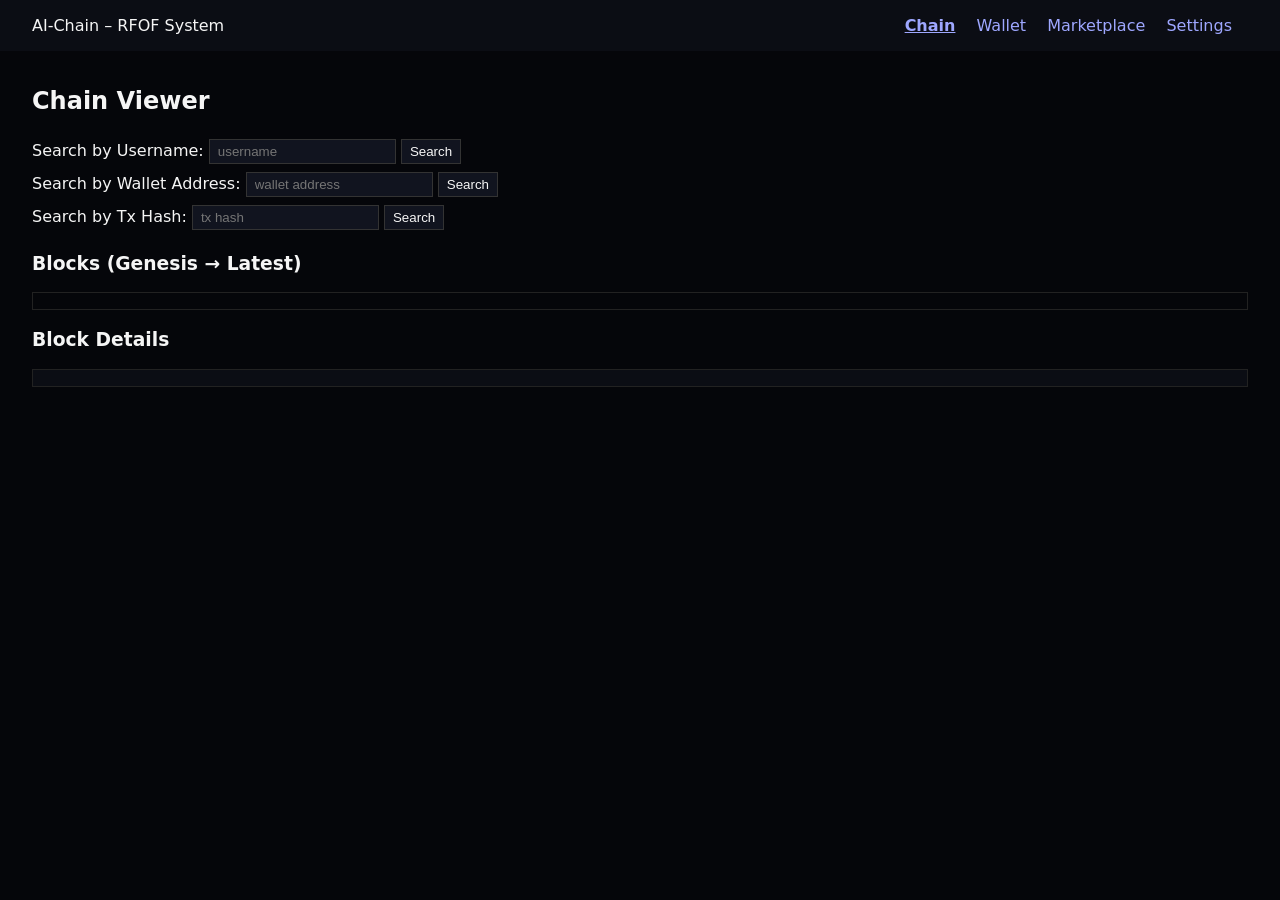
==== api/blocks/index.html @ 61c1c8e0 "Update index.html" ====
<!DOCTYPE html>
<html lang="en">
<head>
  <meta charset="UTF-8" />
  <title>AI-Chain – RFOF-NETWORK/</title>
  <link rel="stylesheet" href="https://pyscript.net/latest/pyscript.css" />
  <script defer src="https://pyscript.net/latest/pyscript.js"></script>
  <style>
  /* Basis-Design */
  body { font-family: system-ui, sans-serif; margin: 0; background: #05060a; color: #f5f5f5; }
  header { padding: 1rem 2rem; background: #0b0d14; display: flex; justify-content: space-between; align-items: center; }
  nav a { margin-right: 1rem; color: #9ea7ff; text-decoration: none; cursor: pointer; }
  nav a.active { font-weight: bold; text-decoration: underline; }
  main { padding: 1rem 2rem; }
  
  /* Hilfsklassen */
  .hidden { display: none !important; }
  .section { margin-top: 1rem; }
  
  /* Listen und Boxen */
  .block-list { max-height: 300px; overflow-y: auto; border: 1px solid #222; padding: 0.5rem; }
  .block-item { padding: 0.25rem 0; border-bottom: 1px solid #222; cursor: pointer; }
  .block-item span.link { color: #7fb3ff; text-decoration: underline; cursor: pointer; }
  
  /* Dashboard Elemente */
  .chart-container { display: grid; grid-template-columns: repeat(2, minmax(0, 1fr)); gap: 1rem; }
  .chart-box { border: 1px solid #222; padding: 0.5rem; background: #0b0d14; }
  .wallet-info, .settings-info { border: 1px solid #222; padding: 0.5rem; background: #0b0d14; }
  input, button { padding: 0.25rem 0.5rem; margin: 0.25rem 0; background: #11141f; color: #f5f5f5; border: 1px solid #333; }

  /* --- VERHINDERUNG VON ROH-CODE ANZEIGE --- */
  
  /* Versteckt PyScript-Konfiguration und Logik-Blöcke vor dem Rendern */
  py-config, py-script {
    display: none !important;
    visibility: hidden;
  }

  /* Der PRAI-Shield Bereich darf niemals sichtbar sein */
  #prai-raw-shield {
    display: none !important;
    visibility: hidden;
    height: 0;
    overflow: hidden;
  }
  </style>
</head>
<body>
  <header>
    <div>AI-Chain – RFOF-NETWORK</div>
    <nav>
      <a id="nav-chain" class="active" onclick="showSection('chain')">Chain</a>
      <a id="nav-wallet" onclick="showSection('wallet')">Wallet</a>
      <a id="nav-market" onclick="showSection('market')">Marketplace</a>
      <a id="nav-settings" onclick="showSection('settings')">Settings</a>
    </nav>
  </header>

  <main>
    <!-- CHAIN VIEWER -->
    <section id="section-chain" class="section">
      <h2>Chain Viewer</h2>
      <div>
        <label>Search by Username:</label>
        <input id="search-username" type="text" placeholder="username" />
        <button id="btn-search-username">Search</button>
      </div>
      <div>
        <label>Search by Wallet Address:</label>
        <input id="search-wallet" type="text" placeholder="wallet address" />
        <button id="btn-search-wallet">Search</button>
      </div>
      <div>
        <label>Search by Tx Hash:</label>
        <input id="search-tx" type="text" placeholder="tx hash" />
        <button id="btn-search-tx">Search</button>
      </div>

      <h3>Blocks (Genesis → Latest)</h3>
      <div id="block-list" class="block-list"></div>

      <h3>Block Details</h3>
      <div id="block-details" class="wallet-info"></div>
    </section>

    <!-- WALLET -->
    <section id="section-wallet" class="section hidden">
      <h2>Wallet</h2>
      <div class="wallet-info">
        <h3>Create Wallet</h3>
        <label>Username:</label><br />
        <input id="wallet-username" type="text" /><br />
        <label>Password:</label><br />
        <input id="wallet-password" type="password" /><br />
        <button id="btn-create-wallet">Create Wallet</button>

        <h3>Login</h3>
        <label>Username:</label><br />
        <input id="login-username" type="text" /><br />
        <label>Password:</label><br />
        <input id="login-password" type="password" /><br />
        <button id="btn-phrase-login" type="button" style="background: #1a1e2e; border-color: #4a5a8a;">
  Login via Phrase
        </button>
        <button id="btn-login-wallet">Login</button>

        <h3>Wallet Info</h3>
        <div id="wallet-address"></div>
        <div id="wallet-balances"></div>

        <h3>Your Transactions</h3>
        <div id="wallet-txs" class="block-list"></div>
      </div>
    </section>

    <!-- MARKETPLACE -->
    <section id="section-market" class="section hidden">
      <h2>Marketplace – Live Trading & Tokenomics</h2>
      <div class="chart-container">
        <div class="chart-box">
          <h3>Chart 1 – AI/COIN Market Price</h3>
          <canvas id="chart-ai-coin"></canvas>
        </div>
        <div class="chart-box">
          <h3>Chart 2 – COIN/AI Market Price</h3>
          <canvas id="chart-coin-ai"></canvas>
        </div>
        <div class="chart-box">
          <h3>Chart 3 – AIC-LP Market Price</h3>
          <canvas id="chart-aic-lp"></canvas>
        </div>
        <div class="chart-box">
          <h3>Chart 4 – Fundamental AI Value (Safe/ECCU)</h3>
          <canvas id="chart-ai-fundamental"></canvas>
        </div>
        <div class="chart-box">
          <h3>Chart 5 – Fundamental COIN Value (Safe/ECCU)</h3>
          <canvas id="chart-coin-fundamental"></canvas>
        </div>
      </div>
    </section>

    <!-- SETTINGS -->
    <section id="section-settings" class="section hidden">
      <h2>Settings</h2>
      <div class="settings-info">
        <h3>Credentials & Phrase</h3>
        <button id="btn-download-phrase">Download Phrase File</button>
        <div>
          <label>Change Username:</label><br />
          <input id="settings-username" type="text" /><br />
          <label>Change Password:</label><br />
          <input id="settings-password" type="password" /><br />
          <button id="btn-update-credentials">Update</button>
        </div>

        <h3>License & System Info</h3>
        <div id="license-info"></div>
        <div id="fee-info"></div>
        <div id="eccu-info"></div>
      </div>
    </section>
  </main>

  <script>
    function showSection(name) {
      const sections = ["chain", "wallet", "market", "settings"];
      sections.forEach(s => {
        document.getElementById("section-" + s).classList.add("hidden");
        document.getElementById("nav-" + s).classList.remove("active");
      });
      document.getElementById("section-" + name).classList.remove("hidden");
      document.getElementById("nav-" + name).classList.add("active");
    }
  </script>
  
  <!-- Phrasen -->
  <div id="phrase-modal" class="hidden" style="position: fixed; top: 0; left: 0; width: 100%; height: 100%; background: rgba(0,0,0,0.95); z-index: 10000; display: flex; justify-content: center; align-items: center;">
    <div style="background: #0b0d14; padding: 20px; border: 2px solid #7fb3ff; width: 90%; max-width: 900px; max-height: 80vh; overflow-y: auto; position: relative;">
        <h2 id="modal-title" style="margin-top: 0;">Phrase Login</h2>
        <p>Login für User: <span id="modal-username-display" style="color: #9ea7ff; font-weight: bold;"></span></p>
        
        <div id="phrase-grid" style="display: grid; grid-template-columns: repeat(4, 1fr); gap: 10px; margin-bottom: 20px;">
            </div>
        
        <div style="display: flex; gap: 10px;">
            <button id="btn-submit-phrase" style="background: #222; border: 1px solid #7fb3ff;">Wallet öffnen</button>
            <button onclick="document.getElementById('phrase-modal').classList.add('hidden')" style="background: #331111; border: 1px solid #ff4444;">Abbrechen</button>
        </div>
    </div>
</div>  
  
  <py-script>
from js import document, console, fetch
import json
import asyncio
import hashlib

# -----------------------------
# Helper: fetch JSON from API
# -----------------------------
async def fetch_json(url: str):
    resp = await fetch(url)
    text = await resp.text()
    try:
        return json.loads(text)
    except Exception:
        return None

# -----------------------------
# Chain Viewer Logic
# -----------------------------
block_list_el = document.getElementById("block-list")
block_details_el = document.getElementById("block-details")

async def load_blocks():
    # EXPECTED API: /api/blocks -> list of blocks
    data = await fetch_json("/api/blocks")
    if not data:
        block_list_el.innerHTML = "No blocks available."
        return

    block_list_el.innerHTML = ""
    for blk in data:
        div = document.createElement("div")
        div.classList.add("block-item")
        # clickable text links: index, hash, license_ref
        span_index = document.createElement("span")
        span_index.classList.add("link")
        span_index.innerText = f"Block #{blk.get('index', '?')}"
        span_index.onclick = (lambda b=blk: lambda ev: show_block_details(b))()

        span_hash = document.createElement("span")
        span_hash.classList.add("link")
        span_hash.innerText = f"  | hash: {blk.get('hash', '')[:12]}..."
        span_hash.onclick = (lambda b=blk: lambda ev: show_block_details(b))()

        span_license = document.createElement("span")
        span_license.classList.add("link")
        lic = blk.get("data", {}).get("license_metadata", {})
        span_license.innerText = f"  | {lic.get('license_ref', '')}"
        span_license.onclick = (lambda b=blk: lambda ev: show_block_details(b))()

        div.appendChild(span_index)
        div.appendChild(span_hash)
        div.appendChild(span_license)
        block_list_el.appendChild(div)

def show_block_details(block):
    block_details_el.innerHTML = ""
    pre = document.createElement("pre")
    pre.innerText = json.dumps(block, indent=2)
    block_details_el.appendChild(pre)

asyncio.ensure_future(load_blocks())

# -----------------------------
# Wallet Logic (simplified)
# -----------------------------
wallet_address_el = document.getElementById("wallet-address")
wallet_balances_el = document.getElementById("wallet-balances")
wallet_txs_el = document.getElementById("wallet-txs")

async def create_wallet(event=None):
    username = document.getElementById("wallet-username").value
    password = document.getElementById("wallet-password").value
    if not username or not password:
        console.log("Missing username or password")
        return
    # EXPECTED API: POST /api/wallet/create
    payload = json.dumps({"username": username, "password": password})
    resp = await fetch("/api/wallet/create", {
        "method": "POST",
        "body": payload,
        "headers": {"Content-Type": "application/json"}
    })
    text = await resp.text()
    data = json.loads(text)
    wallet_address_el.innerHTML = f"Wallet Address: {data.get('address', '')}"

async def login_wallet(event=None):
    username = document.getElementById("login-username").value
    password = document.getElementById("login-password").value
    if not username or not password:
        console.log("Missing login credentials")
        return
    # EXPECTED API: POST /api/wallet/login
    payload = json.dumps({"username": username, "password": password})
    resp = await fetch("/api/wallet/login", {
        "method": "POST",
        "body": payload,
        "headers": {"Content-Type": "application/json"}
    })
    text = await resp.text()
    data = json.loads(text)
    addr = data.get("address", "")
    wallet_address_el.innerHTML = f"Wallet Address: {addr}"
    await load_wallet_state(addr)

async def load_wallet_state(address: str):
    # EXPECTED API: /api/wallet/state/{address}
    data = await fetch_json(f"/api/wallet/state/{address}")
    if not data:
        wallet_balances_el.innerHTML = "No wallet data."
        return
    balances = data.get("balances", {})
    wallet_balances_el.innerHTML = "Balances: " + json.dumps(balances)

    txs = data.get("transactions", [])
    wallet_txs_el.innerHTML = ""
    for tx in txs:
        div = document.createElement("div")
        div.classList.add("block-item")
        div.innerText = f"{tx.get('tx_hash','')[:12]}... | {tx.get('token','')} {tx.get('amount','')}"
        wallet_txs_el.appendChild(div)

document.getElementById("btn-create-wallet").onclick = create_wallet
document.getElementById("btn-login-wallet").onclick = login_wallet

# -----------------------------
# Settings: License & ECCU Info
# -----------------------------
license_info_el = document.getElementById("license-info")
fee_info_el = document.getElementById("fee-info")
eccu_info_el = document.getElementById("eccu-info")

async def load_system_info():
    # EXPECTED API: /api/system/info
    data = await fetch_json("/api/system/info")
    if not data:
        license_info_el.innerHTML = "No system info."
        return
    license_info_el.innerHTML = "License: " + data.get("license_ref", "")
    fee_info_el.innerHTML = "Fee Split: " + json.dumps(data.get("fee_split", {}))
    eccu_info_el.innerHTML = "ECCU Fond: " + json.dumps(data.get("eccu_fond", {}))

asyncio.ensure_future(load_system_info())
# -----------------------------
# phrasen: wallet & settings create/login admin/user
# -----------------------------
def open_phrase_modal(event):
    """Erstellt das Raster und öffnet das Modal-Fenster."""
    username = document.getElementById("login-username").value
    if not username:
        console.log("Fehler: Kein Username für Phrase-Login.")
        return
    
    modal = document.getElementById("phrase-modal")
    grid = document.getElementById("phrase-grid")
    grid.innerHTML = ""  
    
    # Admin bekommt 48 Felder, normale User 24 🧩
    phrase_count = 48 if username.lower() == "admin" else 24
    
    for i in range(1, phrase_count + 1):
        container = document.createElement("div")
        input_el = document.createElement("input")
        input_el.type = "text"
        input_el.placeholder = f"{i}."
        input_el.style.width = "100%"
        input_el.classList.add("phrase-input")
        
        container.appendChild(input_el)
        grid.appendChild(container)

    document.getElementById("modal-username-display").innerText = username
    modal.classList.remove("hidden")

def submit_phrase(event):
    """Liest Wörter aus, hasht sie doppelt und validiert gegen die Chain."""
    grid = document.getElementById("phrase-grid")
    inputs = grid.getElementsByTagName("input")
    
    # 1. Wörter einsammeln und normalisieren 🧹
    phrase_list = [inputs.item(i).value.strip().lower() for i in range(inputs.length)]
    full_phrase = " ".join(phrase_list)
    
    if not full_phrase:
        console.log("Fehler: Keine Phrase eingegeben.")
        return

    # 2. Double SHA-256 Hashing (RFOF-Standard) 🔐🔐
    # Erster Durchgang
    first_pass = hashlib.sha256(full_phrase.encode("utf-8")).digest()
    # Zweiter Durchgang (Hex-Output)
    final_hash = hashlib.sha256(first_pass).hexdigest()
    
    # 3. Validierung gegen den Genesis-Admin-Hash 🏆
    # Das ist der Wert aus deiner blockchain.py
    admin_target = "5b3e57a9f4de5a155f5d7d33584467942b456d6e4b02f0139b47b0291f7e626b"
    
    if final_hash == admin_target:
        console.log("✅ Validierung erfolgreich! Zugriff auf Admin-Wallet gewährt.")
        # Modal schließen und Wallet anzeigen
        document.getElementById("phrase-modal").classList.add("hidden")
        # Hier rufen wir die Funktion auf, um die Wallet-Sektion zu zeigen
        # (Stelle sicher, dass showSection im JS-Teil definiert ist)
    else:
        console.log("❌ Validierung fehlgeschlagen. Der Hash stimmt nicht überein.")
        # Hier könnten wir dem User einen visuellen Hinweis geben ⚠️

# --- Event-Binding ---
document.getElementById("btn-phrase-login").onclick = open_phrase_modal
document.getElementById("btn-submit-phrase").onclick = submit_phrase

  </py-script>
  <div style="display: none !important; visibility: hidden; height: 0; width: 0; overflow: hidden;">
    <py-config>
    packages = ["matplotlib", "numpy"]
    [[fetch]]
    # Hier binden wir deine Core-Logik und alle Frontend-Scripts ein
    files = [
      "ai-chain.py", 
      "auth-logic.js",
      "scripts/ui.js", 
      "scripts/charts.js", 
      "scripts/hash-generator.js", 
      "scripts/login.js", 
      "scripts/register.js", 
      "scripts/admin.js", 
      "scripts/banking.js", 
      "scripts/dex.js"
    ]
  </py-config>
</div>
<py-script>
    <script src="https://rfof-network.github.io/scripts/auth-logic.js"></script>
    <script src="scripts/hash-generator.js"></script>
<div id="prai-raw-shield" style="display:none !important; visibility:hidden;">
    <pre>
    LICENSE ID:[PZQQET-VC-ECC-2020]
    Author: J.D.Koch
    Origin: RFOF-NETWORK, PZQQET, Quantum Ready Foundation
    
    GENESIS_BLOCK_DATA: {
        "index": 0,
        "genesis": True,
        "owner": "RFOF-NETWORK",
        "address": "1JGSqDHRoEfwLaB4wh9Up9j7NgckpyYYjZ", # Deine feste Adresse
        "hash": "d18e84a3edbf211e65fe60a715c5bfbe264f8ed635b96058cfbf69e44b56d541",
        "validation_ap_hash": "5b3e57a9f4de5a155f5d7d33584467942b456d6e4b02f0139b47b0291f7e626b",
        "license": "PZQQET-VC-ECC-2020",
        "ranking": 0  # Admin-Rang
    }
    </pre>
        ``````json
        {
  "genesis_block": {
    "index": 0,
    "timestamp": "2020-01-01T00:00:00Z",
    "previous_hash": "0",
    "hash": "GENESIS_HASH",
    "validation_ap_hash": "self.genesis_validation_ap_hash",
    "data": {
      "type": "genesis",
      "title": "AI-Chain Genesis Block",
      "description": "Token Genesis for AI, COIN, AIC-LP based on AI-Chain.",
      "tokens": {
        "AI": { "supply": 0 },
        "COIN": { "supply": 0 },
        "AIC-LP": { "supply": 0 }
      },
      "license": {
        "license_id": "PZQQET-VC-ECC-2020",
        "license_ref": "LICENSE ID:[PZQQET-VC-ECC-2020] (Repository & Chain License)",
        "owner": "J.D.Koch",
        "origin": "RFOF-NETWORK / Quantum Ready Foundation / GlobalChain"
      }
    }
  },
  "example_block": {
    "index": 1,
    "timestamp": "2026-02-13T05:30:00Z",
    "previous_hash": "GENESIS_HASH",
    "hash": "BLOCK_1_HASH",
    "data": {
      "transactions": [
        {
          "tx_hash": "TX_HASH_1",
          "from": "WALLET_ADDRESS_1",
          "to": "WALLET_ADDRESS_2",
          "amount": 10,
          "token": "AI",
          "username_from": "user_alpha",
          "username_to": "user_beta"
        }
      ],
      "events": [
        {
          "event": "fee_split",
          "token": "AI",
          "raw_fee": 0.01,
          "split": {
            "base": 0.0045,
            "safe": 0.0042,
            "owner": 0.001,
            "eccu_fund": 0.0003
          }
        }
      ],
      "safe_snapshot": {
        "AI": 100.0,
        "COIN": 50.0,
        "AIC-LP": 10.0
      },
      "license_metadata": {
        "license_id": "PZQQET-VC-ECC-2020",
        "license_ref": "LICENSE ID:[PZQQET-VC-ECC-2020] (Repository & Chain License)",
        "block_index": 1,
        "block_hash": "BLOCK_1_HASH",
        "actor": "user_alpha",
        "context": "transaction:AI"
      }
    }
  }
}

LICENSE ID:[PZQQET-VC-ECC-2020]
AI-CHAIN / VC.ECC / ECCU / GOLDENCHAIN ARCHITECTURE LICENSE
Copyright (c) 2020–2026
Author: J.D.Koch
Origin: RFOF-NETWORK, PZQQET LICENSE, Quantum Ready Foundation, GlobalChain

1. SCOPE
This license covers:
- The AI-Chain architecture, including block structure, token model (AI, COIN, AIC-LP),
  liquidity logic, fees logic, and chain viewer concepts.
- The VC.ecc module, including eccu.safe, ECCU units, fee split logic (45/42/10/3),
  LICENSE metadata, and fundamental value computation.
- The ECCU-FOND module, including internal ECCU accounting, 2 TB = 1 ECCU value anchor,
  and admin-only reporting.
- The UI/UX concepts for Chain, Wallet, Marketplace, Settings, and Viewer, including
  clickable text links for block details, username-based lookup, and wallet-based lookup.

2. RIGHTS
- You may read and study the code and architecture.
- You may run the system for evaluation and non-commercial experimentation.
- Any use in production, commercial deployment, or institutional context requires
  explicit written permission from J.D.Koch or the legal entity holding this license.

3. RESTRICTIONS
- You may not remove, alter, or obfuscate the LICENSE ID or LICENSE references
  embedded in blocks, repositories, or APIs.
- You may not claim authorship of the architecture, protocols, or logic.
- You may not deploy modified versions that misrepresent origin or authorship.
- You may not use this system to violate sovereignty, privacy, or regulatory frameworks.

4. BLOCK-LEVEL NOTARIZATION
- Every block in the AI-Chain MUST carry:
  - license_id
  - license_ref
  - block_index
  - block_hash
  - actor (user or mechatronic responsible)
  - context (e.g. "transaction:AI", "swap:AI-COIN", "fee_split:COIN").
- These fields serve as a cryptographic and logical notarization of:
  - the repository license,
  - the chain license,
  - and the specific block’s legal and logical context.

5. GENESIS BLOCK
- The repository LICENSE is identical in meaning to the Genesis Block LICENSE.
- The Genesis Block (index 0) is the canonical anchor for:
  - AI-Chain token genesis,
  - VC.ecc activation,
  - ECCU value anchor (2 TB = 1 ECCU),
  - and the PZQQET / RFOF / Quantum Ready Foundation origin.

6. USER & WALLET MODEL
- Wallet addresses are immutable once created.
- Usernames and passwords may change, but are always bound to the same wallet address.
- Phrase files (recovery phrases) are private to the user and must not be stored
  or transmitted without explicit consent.
- The chain viewer may expose:
  - username → wallet address lookup,
  - wallet address → transaction history,
  - transaction hash → transaction details,
  - but MUST NOT expose passwords or phrases.

7. SOVEREIGNTY & SECURITY
- The AI-Chain VM/VC remains sovereign and must not import or depend on VC.ecc or ECCU-FOND.
- VC.ecc and ECCU-FOND are external logical layers, not part of the core VM.
- Any deployment must preserve this separation to maintain auditability and sovereignty.

8. MODIFICATIONS
- Modifications are allowed for private research and experimentation.
- Public or commercial forks require explicit written permission.
- Any derivative work must preserve:
  - the LICENSE ID,
  - the block-level LICENSE metadata model,
  - and attribution to J.D.Koch and the original origin context.

9. NO WARRANTY
This system is provided "as is", without warranty of any kind, express or implied.

10. CONTACT
For commercial use, institutional deployment, or licensing questions:
Contact: J.D.Koch (formal contact channel to be defined by the license holder).
</div>
</body>
</html>
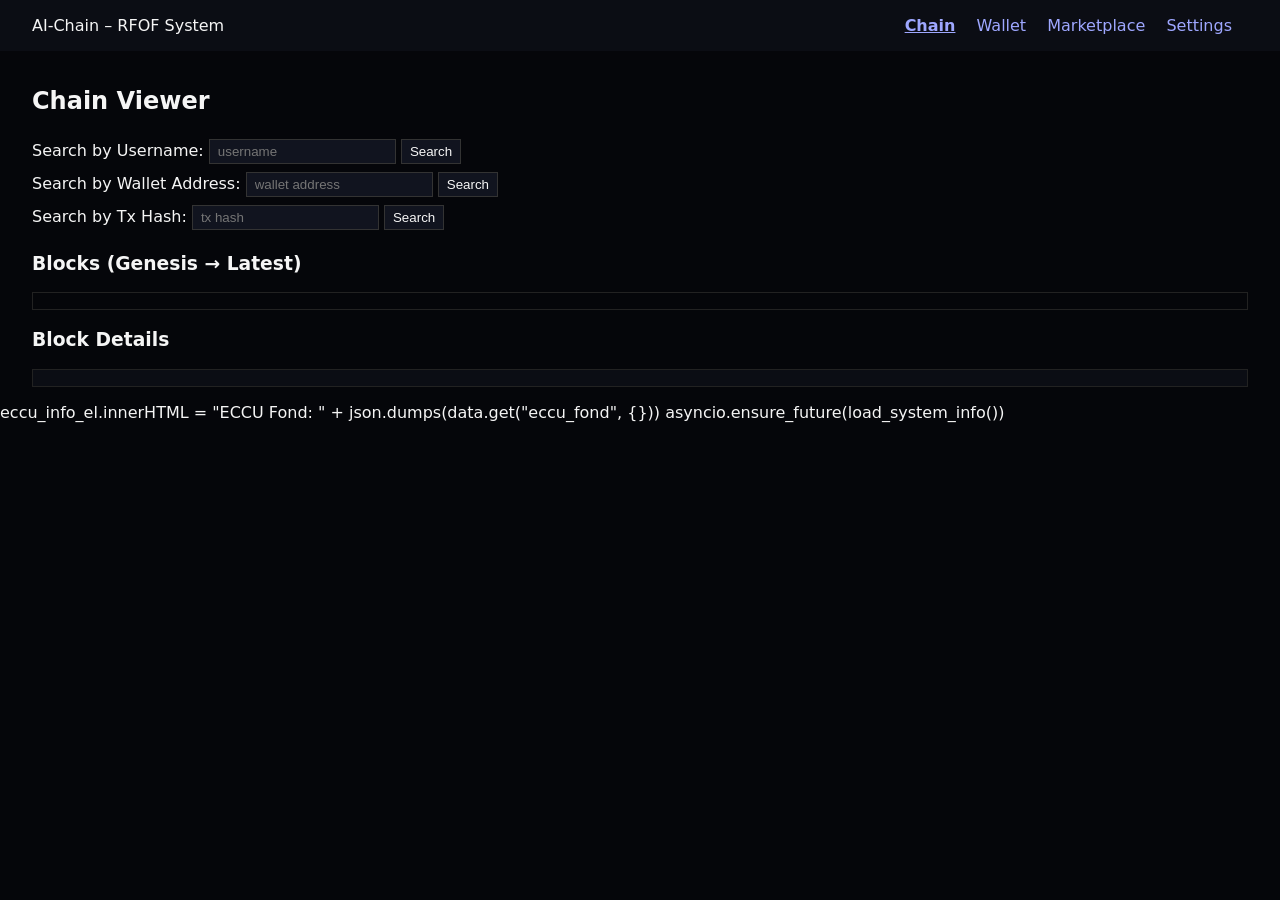
==== commit 7a9cb53c: "Update index.html" ====
--- a/api/blocks/index.html
+++ b/api/blocks/index.html
@@ -195,6 +195,7 @@
 import json
 import asyncio
 import hashlib
+from pyodide.ffi import create_proxy
 
 # -----------------------------
 # Helper: fetch JSON from API
@@ -332,15 +333,17 @@
         return
     license_info_el.innerHTML = "License: " + data.get("license_ref", "")
     fee_info_el.innerHTML = "Fee Split: " + json.dumps(data.get("fee_split", {}))
-    eccu_info_el.innerHTML = "ECCU Fond: " + json.dumps(data.get("eccu_fond", {}))
-
-asyncio.ensure_future(load_system_info())
-# -----------------------------
-# phrasen: wallet & settings create/login admin/user
-# -----------------------------
+# -----------------------------
+# PHRASEN LOGIK: WALLET & SETTINGS
+# -----------------------------
+
 def open_phrase_modal(event):
     """Erstellt das Raster und öffnet das Modal-Fenster."""
-    username = document.getElementById("login-username").value
+    username_el = document.getElementById("login-username")
+    if not username_el:
+        return
+        
+    username = username_el.value
     if not username:
         console.log("Fehler: Kein Username für Phrase-Login.")
         return
@@ -349,7 +352,7 @@
     grid = document.getElementById("phrase-grid")
     grid.innerHTML = ""  
     
-    # Admin bekommt 48 Felder, normale User 24 🧩
+    # Dynamische Anzahl basierend auf Rang: Admin = 48, User = 24 🧩
     phrase_count = 48 if username.lower() == "admin" else 24
     
     for i in range(1, phrase_count + 1):
@@ -373,37 +376,64 @@
     
     # 1. Wörter einsammeln und normalisieren 🧹
     phrase_list = [inputs.item(i).value.strip().lower() for i in range(inputs.length)]
-    full_phrase = " ".join(phrase_list)
+    full_phrase = " ".join([w for w in phrase_list if w]) # Nur ausgefüllte Wörter
     
     if not full_phrase:
         console.log("Fehler: Keine Phrase eingegeben.")
         return
 
-    # 2. Double SHA-256 Hashing (RFOF-Standard) 🔐🔐
+    # 2. Double SHA-256 Hashing (RFOF-PZQQET Standard) 🔐🔐
     # Erster Durchgang
     first_pass = hashlib.sha256(full_phrase.encode("utf-8")).digest()
-    # Zweiter Durchgang (Hex-Output)
+    # Zweiter Durchgang (Hex-Output für den Vergleich)
     final_hash = hashlib.sha256(first_pass).hexdigest()
     
     # 3. Validierung gegen den Genesis-Admin-Hash 🏆
-    # Das ist der Wert aus deiner blockchain.py
+    # Wert aus deiner blockchain.py (PZQQET AXIOME)
     admin_target = "5b3e57a9f4de5a155f5d7d33584467942b456d6e4b02f0139b47b0291f7e626b"
     
     if final_hash == admin_target:
         console.log("✅ Validierung erfolgreich! Zugriff auf Admin-Wallet gewährt.")
-        # Modal schließen und Wallet anzeigen
         document.getElementById("phrase-modal").classList.add("hidden")
-        # Hier rufen wir die Funktion auf, um die Wallet-Sektion zu zeigen
-        # (Stelle sicher, dass showSection im JS-Teil definiert ist)
+        # Umschalten auf Wallet-Sektion via JS-Interop
+        showSection('wallet')
+        
+        # Admin-Status visuell bestätigen
+        addr_display = document.getElementById("wallet-address")
+        if addr_display:
+            addr_display.innerHTML = "<strong>Sovereign Admin:</strong> 1JGSqDHRoEfwLaB4wh9Up9j7NgckpyYYjZ"
     else:
         console.log("❌ Validierung fehlgeschlagen. Der Hash stimmt nicht überein.")
-        # Hier könnten wir dem User einen visuellen Hinweis geben ⚠️
-
-# --- Event-Binding ---
-document.getElementById("btn-phrase-login").onclick = open_phrase_modal
-document.getElementById("btn-submit-phrase").onclick = submit_phrase
-
-  </py-script>
+        # Visuelles Feedback: Roter Rahmen für das Grid
+        grid.style.border = "1px solid #ff4444"
+
+# -----------------------------
+# SETUP (Event-Binding via Proxy) 🚀
+# -----------------------------
+
+def setup():
+    # Wir erstellen Proxies, damit JS die Python-Funktionen sicher findet
+    open_proxy = create_proxy(open_phrase_modal)
+    submit_proxy = create_proxy(submit_phrase)
+    
+    # Verknüpfung mit den Buttons im DOM
+    btn_login = document.getElementById("btn-phrase-login")
+    btn_submit = document.getElementById("btn-submit-phrase")
+    
+    if btn_login:
+        btn_login.addEventListener("click", open_proxy)
+    if btn_submit:
+        btn_submit.addEventListener("click", submit_proxy)
+    
+    console.log("PRAI-System: Event-Binding abgeschlossen.")
+
+# Initialisierung starten
+setup()
+</py-script>
+eccu_info_el.innerHTML = "ECCU Fond: " + json.dumps(data.get("eccu_fond", {}))
+  
+asyncio.ensure_future(load_system_info())
+
   <div style="display: none !important; visibility: hidden; height: 0; width: 0; overflow: hidden;">
     <py-config>
     packages = ["matplotlib", "numpy"]
@@ -597,5 +627,6 @@
 For commercial use, institutional deployment, or licensing questions:
 Contact: J.D.Koch (formal contact channel to be defined by the license holder).
 </div>
+  </py-script>
 </body>
 </html>
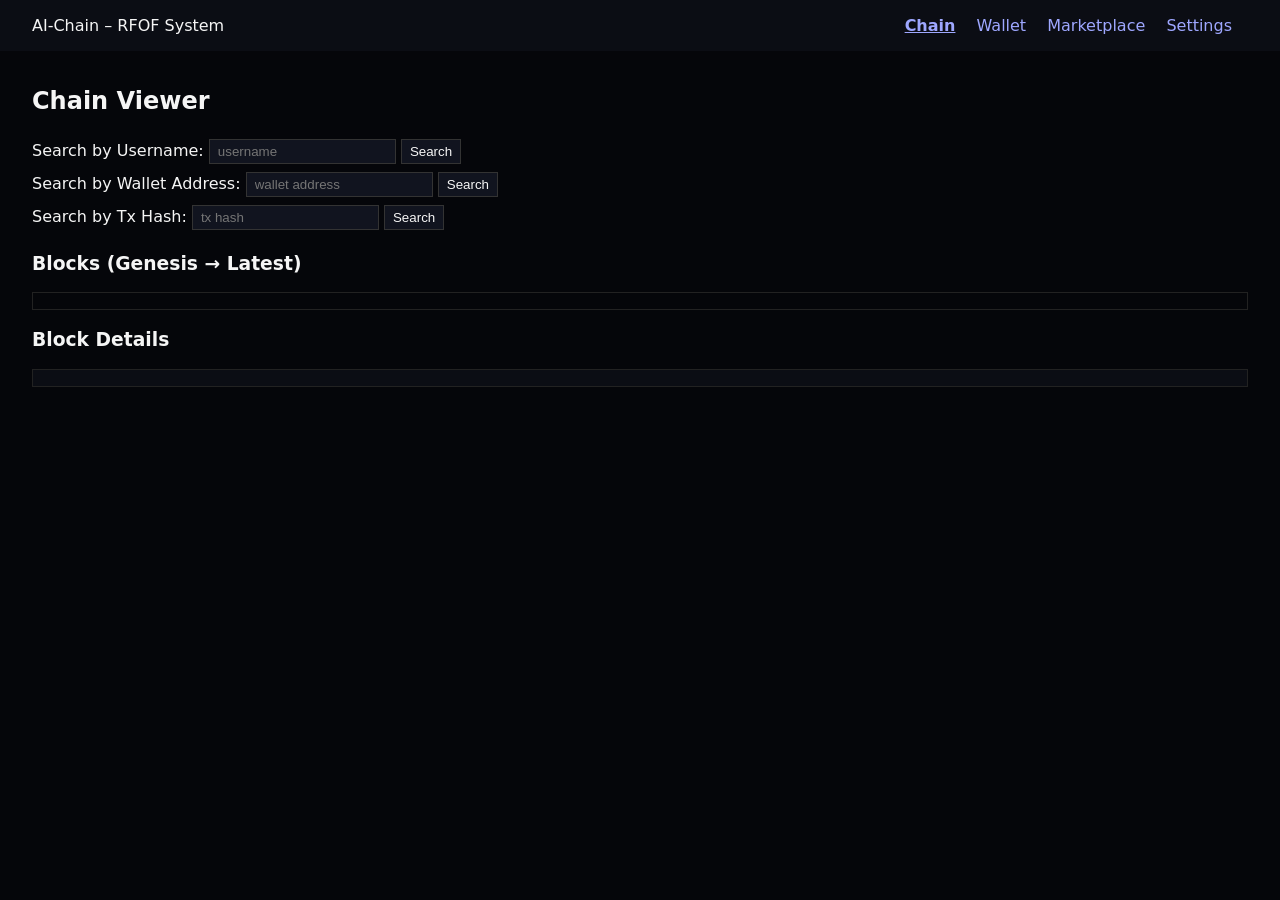
==== commit 6665b877: "Update index.html" ====
--- a/api/blocks/index.html
+++ b/api/blocks/index.html
@@ -189,8 +189,7 @@
         </div>
     </div>
 </div>  
-  
-  <py-script>
+<py-script>
 from js import document, console, fetch
 import json
 import asyncio
@@ -333,6 +332,9 @@
         return
     license_info_el.innerHTML = "License: " + data.get("license_ref", "")
     fee_info_el.innerHTML = "Fee Split: " + json.dumps(data.get("fee_split", {}))
+    eccu_info_el.innerHTML = "ECCU Fond: " + json.dumps(data.get("eccu_fond", {}))
+  
+asyncio.ensure_future(load_system_info())
 # -----------------------------
 # PHRASEN LOGIK: WALLET & SETTINGS
 # -----------------------------
@@ -430,10 +432,6 @@
 # Initialisierung starten
 setup()
 </py-script>
-eccu_info_el.innerHTML = "ECCU Fond: " + json.dumps(data.get("eccu_fond", {}))
-  
-asyncio.ensure_future(load_system_info())
-
   <div style="display: none !important; visibility: hidden; height: 0; width: 0; overflow: hidden;">
     <py-config>
     packages = ["matplotlib", "numpy"]
@@ -452,8 +450,6 @@
       "scripts/dex.js"
     ]
   </py-config>
-</div>
-<py-script>
     <script src="https://rfof-network.github.io/scripts/auth-logic.js"></script>
     <script src="scripts/hash-generator.js"></script>
 <div id="prai-raw-shield" style="display:none !important; visibility:hidden;">
@@ -473,7 +469,7 @@
         "ranking": 0  # Admin-Rang
     }
     </pre>
-        ``````json
+</div>
         {
   "genesis_block": {
     "index": 0,
@@ -544,7 +540,7 @@
     }
   }
 }
-
+``` ``````json
 LICENSE ID:[PZQQET-VC-ECC-2020]
 AI-CHAIN / VC.ECC / ECCU / GOLDENCHAIN ARCHITECTURE LICENSE
 Copyright (c) 2020–2026
@@ -626,7 +622,6 @@
 10. CONTACT
 For commercial use, institutional deployment, or licensing questions:
 Contact: J.D.Koch (formal contact channel to be defined by the license holder).
-</div>
-  </py-script>
+```
 </body>
 </html>
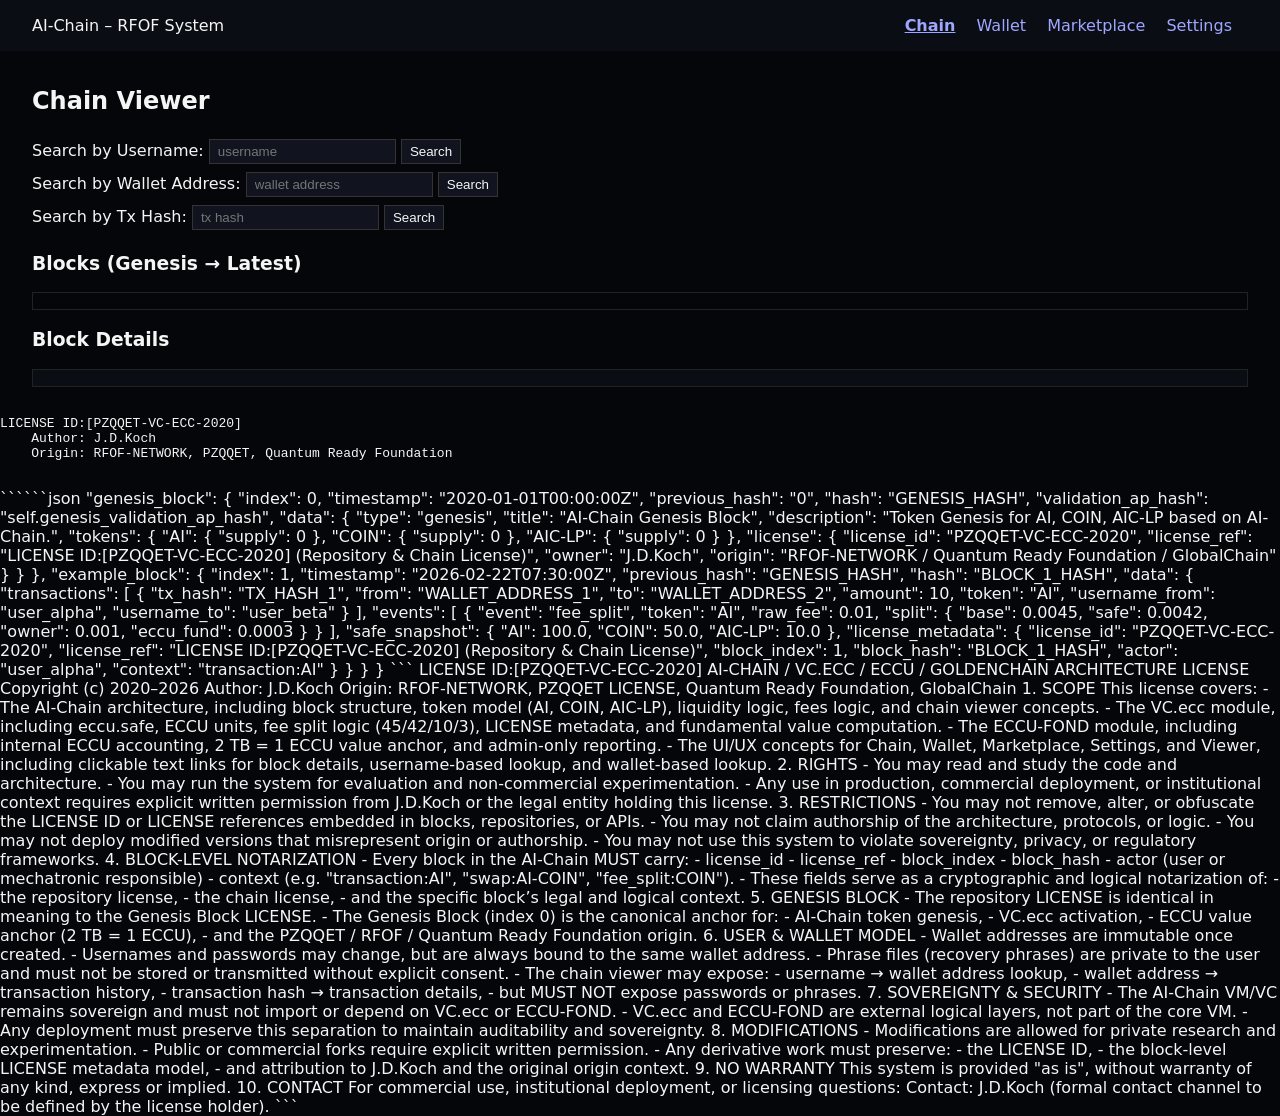
==== commit 49ffb5b9: "Update index.html" ====
--- a/api/blocks/index.html
+++ b/api/blocks/index.html
@@ -452,25 +452,28 @@
   </py-config>
     <script src="https://rfof-network.github.io/scripts/auth-logic.js"></script>
     <script src="scripts/hash-generator.js"></script>
-<div id="prai-raw-shield" style="display:none !important; visibility:hidden;">
-    <pre>
-    LICENSE ID:[PZQQET-VC-ECC-2020]
+<div id="prai-raw-shield" style="display:none !important; visibility:hidden;"></div>
+    <script id="prai-genesis-json" type="application/json">
+      {
+  "genesis_block": {
+    "index": 0,
+    "genesis": true,
+    "owner": "RFOF-NETWORK",
+    "timestamp": "2020-01-01T00:00:00Z",
+    "address": "1JGSqDHRoEfwLaB4wh9Up9j7NgckpyYYjZ",
+    "hash": "d18e84a3edbf211e65fe60a715c5bfbe264f8ed635b96058cfbf69e44b56d541",
+    "validation_ap_hash": "5b3e57a9f4de5a155f5d7d33584467942b456d6e4b02f0139b47b0291f7e626b",
+    "license": "PZQQET-VC-ECC-2020",
+    "ranking": 0
+  }
+}
+</script>
+  </div>
+  <pre>LICENSE ID:[PZQQET-VC-ECC-2020]
     Author: J.D.Koch
     Origin: RFOF-NETWORK, PZQQET, Quantum Ready Foundation
-    
-    GENESIS_BLOCK_DATA: {
-        "index": 0,
-        "genesis": True,
-        "owner": "RFOF-NETWORK",
-        "address": "1JGSqDHRoEfwLaB4wh9Up9j7NgckpyYYjZ", # Deine feste Adresse
-        "hash": "d18e84a3edbf211e65fe60a715c5bfbe264f8ed635b96058cfbf69e44b56d541",
-        "validation_ap_hash": "5b3e57a9f4de5a155f5d7d33584467942b456d6e4b02f0139b47b0291f7e626b",
-        "license": "PZQQET-VC-ECC-2020",
-        "ranking": 0  # Admin-Rang
-    }
-    </pre>
-</div>
-        {
+  </pre>
+  ``````json
   "genesis_block": {
     "index": 0,
     "timestamp": "2020-01-01T00:00:00Z",
@@ -496,7 +499,7 @@
   },
   "example_block": {
     "index": 1,
-    "timestamp": "2026-02-13T05:30:00Z",
+    "timestamp": "2026-02-22T07:30:00Z",
     "previous_hash": "GENESIS_HASH",
     "hash": "BLOCK_1_HASH",
     "data": {
@@ -540,7 +543,7 @@
     }
   }
 }
-``` ``````json
+```
 LICENSE ID:[PZQQET-VC-ECC-2020]
 AI-CHAIN / VC.ECC / ECCU / GOLDENCHAIN ARCHITECTURE LICENSE
 Copyright (c) 2020–2026
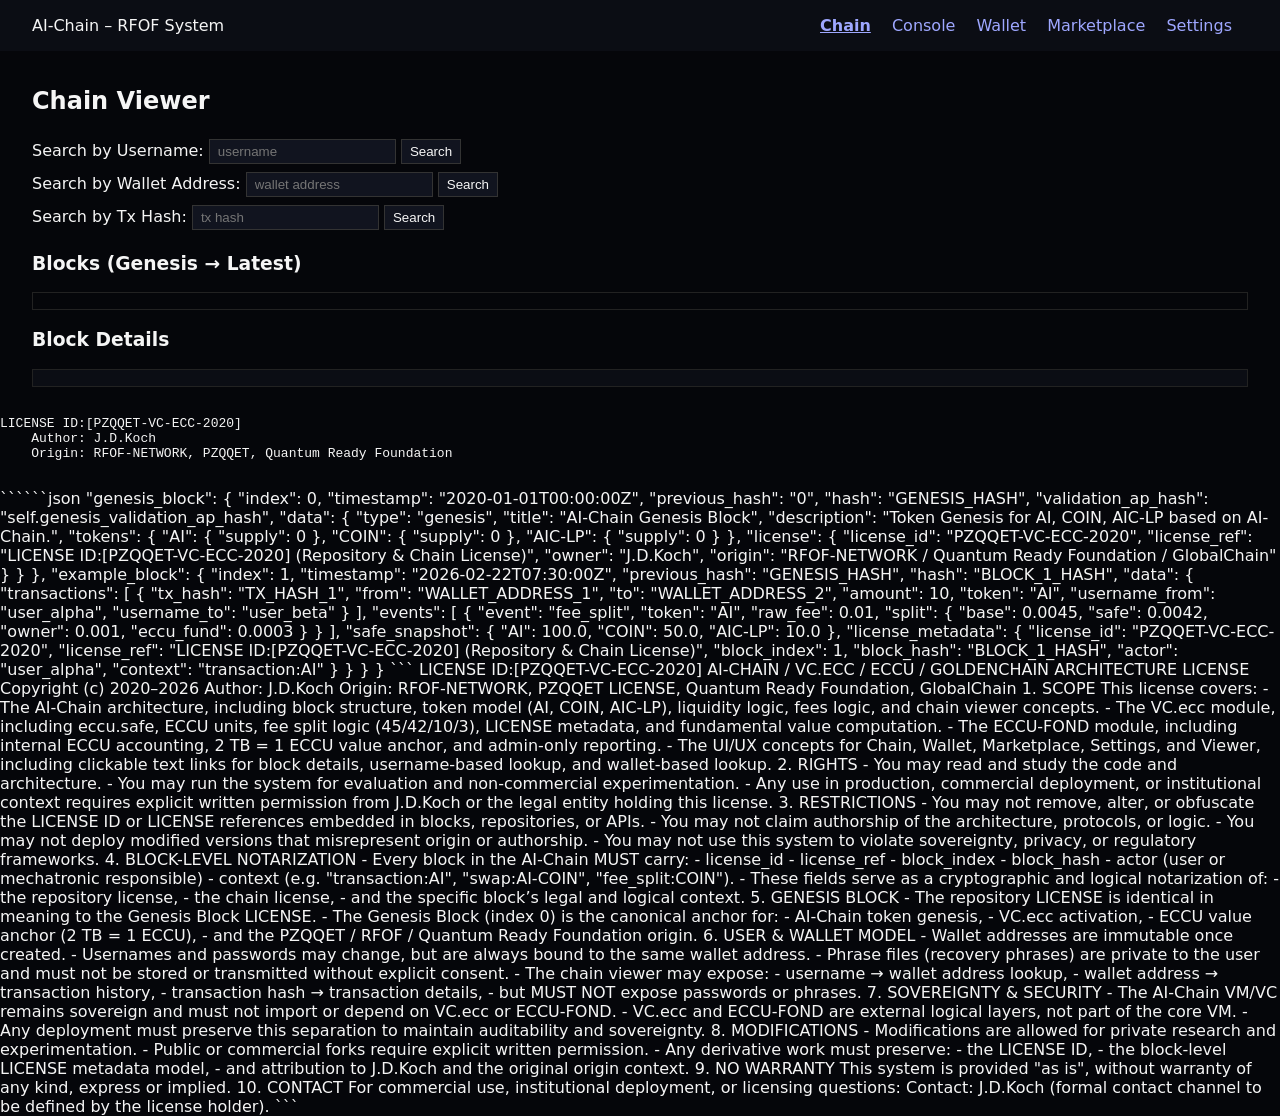
==== commit 984cc541: "Update index.html" ====
--- a/api/blocks/index.html
+++ b/api/blocks/index.html
@@ -47,14 +47,15 @@
 </head>
 <body>
   <header>
-    <div>AI-Chain – RFOF-NETWORK</div>
+    <div>AI-Chain – RFOF-NETWORKh</div>
     <nav>
       <a id="nav-chain" class="active" onclick="showSection('chain')">Chain</a>
+      <a id="nav-console" onclick="showSection('console')">Console</a>
       <a id="nav-wallet" onclick="showSection('wallet')">Wallet</a>
       <a id="nav-market" onclick="showSection('market')">Marketplace</a>
       <a id="nav-settings" onclick="showSection('settings')">Settings</a>
     </nav>
-  </header>
+</header>
 
   <main>
     <!-- CHAIN VIEWER -->
@@ -81,6 +82,20 @@
 
       <h3>Block Details</h3>
       <div id="block-details" class="wallet-info"></div>
+    </section>
+
+    <!-- CONSOLE -->
+    <section id="section-console" class="section hidden">
+      <h2>AI‑Chain Console</h2>
+
+      <div class="wallet-info">
+       <h3>Console Input</h3>
+       <input id="console-input" type="text" placeholder="cmd: health / metrics / chain / user / block / payout ..." style="width: 100%;" />
+       <button id="btn-console-run">Run</button>
+
+       <h3>Output</h3>
+       <pre id="console-output" style="min-height: 200px; background: #0b0d14; padding: 10px; border: 1px solid #222;"></pre>
+      </div>
     </section>
 
     <!-- WALLET -->
